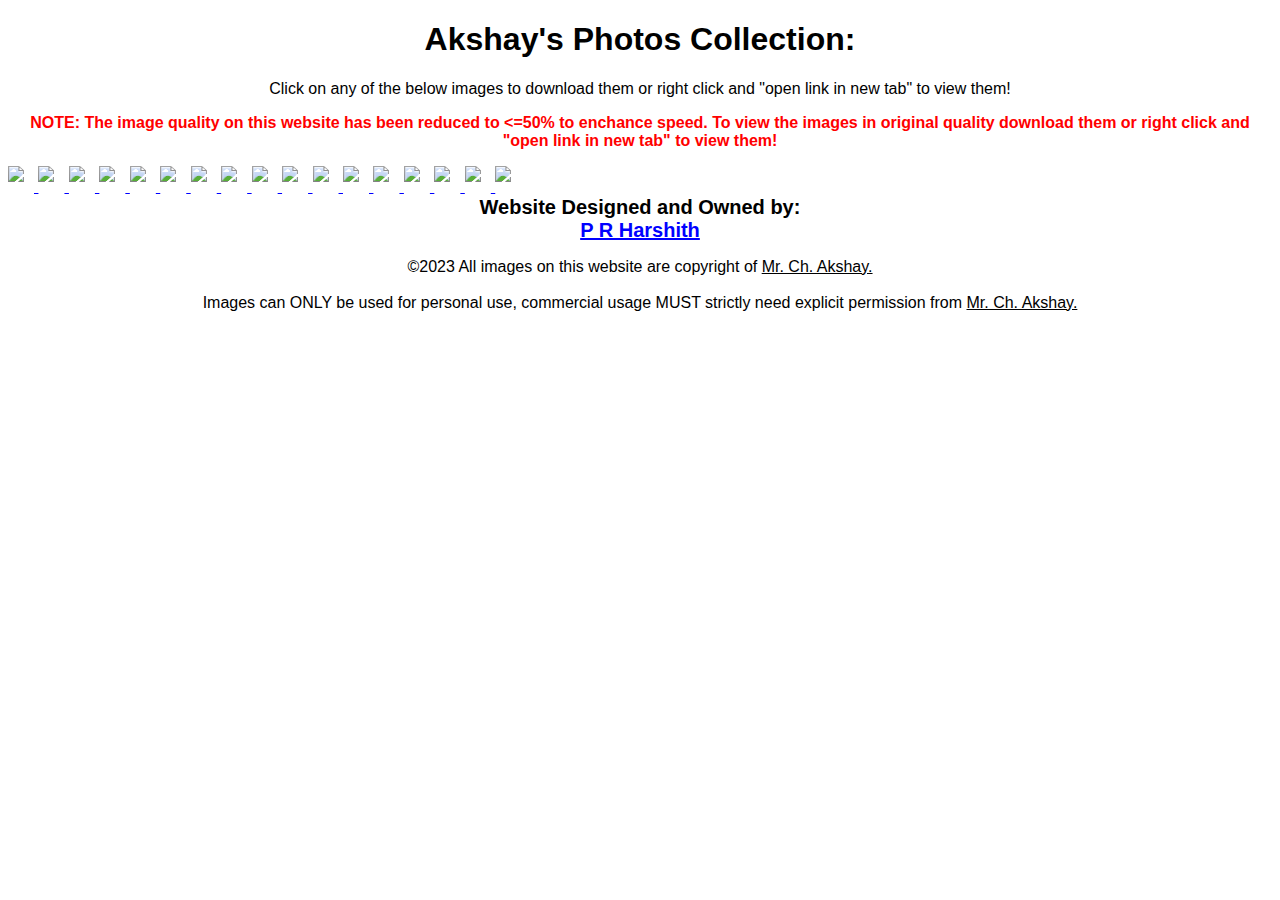
==== akshay/index.html @ 152c6425 "added new image and fixed favicon broken link" ====
<!DOCTYPE html>
<html lang="en">
<title>Akshay's Photos Collection</title>
<link rel="icon" type="image/x-icon" href="../assets/favicon.ico" />
<meta name="viewport" content="width=device-width, initial-scale=1.0">

<body>

<style>
body {
  font-family: -apple-system, BlinkMacSystemFont, "Segoe UI",
               Roboto, Oxygen-Sans, Ubuntu, Cantarell,
               "Helvetica Neue", sans-serif;
}

@media (prefers-color-scheme: dark) {

body{
background-color: black;
color: white;
}

a{
color: lightgreen;
}

#notecolor {

color: yellow;
font-weight: 600;
}


}


@media (prefers-color-scheme: light) {

a{
color: blue;
}

#notecolor {

color: red;
font-weight: 600;
}

}



img {
  margin: 0px 10px 10px 0px;
}

  .responsive {
  width: 100%;
  height: auto;
}


@media screen and (min-width: 768px) {
 
 .responsive {
  width: 100%;
  max-width: 800px;
  height: auto;
}
 
}


@media screen and (min-width: 1000px) {
 
 .responsive {
  width: 100%;
  max-width: 400px;
  height: auto;
}
 
}

</style>

<center>

<h1>Akshay's Photos Collection:</h1>
<p>Click on any of the below images to download them or right click and "open link in new tab" to view them!</p>
<p id="notecolor">NOTE: The image quality on this website has been reduced to <=50% to enchance speed. To view the images in original quality download them or right click and "open link in new tab" to view them!</p>

</center>


<a href="1.jpg" download="akshay-pic-1"> 
<img src="https://cdn.jsdelivr.net/gh/prharshith/prhcdn@main/akshay/1-min.jpg" class="responsive">
</a>

<a href="2.jpg" download="akshay-pic-2"> 
<img src="https://cdn.jsdelivr.net/gh/prharshith/prhcdn@main/akshay/2-min.jpg" class="responsive">
</a>

<a href="3.jpg" download="akshay-pic-3"> 
<img src="https://cdn.jsdelivr.net/gh/prharshith/prhcdn@main/akshay/3-min.jpg" class="responsive">
</a>

<a href="4.jpg" download="akshay-pic-4"> 
<img src="https://cdn.jsdelivr.net/gh/prharshith/prhcdn@main/akshay/4-min.jpg" class="responsive">
</a>


<a href="5.jpg" download="akshay-pic-5"> 
<img src="https://cdn.jsdelivr.net/gh/prharshith/prhcdn@main/akshay/5-min.jpg" class="responsive">
</a>

<a href="6.jpg" download="akshay-pic-6"> 
<img src="https://cdn.jsdelivr.net/gh/prharshith/prhcdn@main/akshay/6-min.jpg" class="responsive">
</a>


<a href="7.jpg" download="akshay-pic-7"> 
<img src="https://cdn.jsdelivr.net/gh/prharshith/prhcdn@main/akshay/7-min.jpg" class="responsive">
</a>


<a href="8.jpg" download="akshay-pic-8"> 
<img src="https://cdn.jsdelivr.net/gh/prharshith/prhcdn@main/akshay/8-min.jpg" class="responsive">
</a>


<a href="9.jpg" download="akshay-pic-9"> 
<img src="https://cdn.jsdelivr.net/gh/prharshith/prhcdn@main/akshay/9-min.jpg" class="responsive">
</a>

<a href="10.jpg" download="akshay-pic-10"> 
<img src="https://cdn.jsdelivr.net/gh/prharshith/prhcdn@main/akshay/10-min.jpg" class="responsive">
</a>

<a href="11.jpg" download="akshay-pic-11"> 
<img src="https://cdn.jsdelivr.net/gh/prharshith/prhcdn@main/akshay/11-min.jpg" class="responsive">
</a> 


<a href="12.jpg" download="akshay-pic-12"> 
<img src="https://cdn.jsdelivr.net/gh/prharshith/prhcdn@main/akshay/12-min.jpg" class="responsive">
</a> 


<a href="13.jpg" download="akshay-pic-13"> 
<img src="https://cdn.jsdelivr.net/gh/prharshith/prhcdn@main/akshay/13-min.jpg" class="responsive">
</a> 


<a href="14.jpg" download="akshay-pic-14"> 
<img src="https://cdn.jsdelivr.net/gh/prharshith/prhcdn@main/akshay/14-min.jpg" class="responsive">
</a> 


<a href="15.jpg" download="akshay-pic-15"> 
<img src="https://cdn.jsdelivr.net/gh/prharshith/prhcdn@main/akshay/15-min.jpg" class="responsive">
</a>

<a href="16.jpg" download="akshay-pic-16"> 
<img src="https://cdn.jsdelivr.net/gh/prharshith/prhcdn@main/akshay/16-min.jpg" class="responsive">
</a>

<a href="17.jpg" download="akshay-pic-17"> 
<img src="https://cdn.jsdelivr.net/gh/prharshith/prhcdn@main/akshay/17-min.jpg" class="responsive">
</a>

<footer>
<center>

<b style="font-size: 20px;">Website Designed and Owned by:<br> <a href="https://prharshith.pages.dev">P R Harshith</a> </b>


</footer>
</center>

<center>
<p>&copy;2023 All images on this website are copyright of <u>Mr. Ch. Akshay.</u> <br><br>Images can ONLY be used for personal use, commercial usage MUST strictly need explicit permission from <u>Mr. Ch. Akshay.</u> </p>
</center>


</body>
</html>
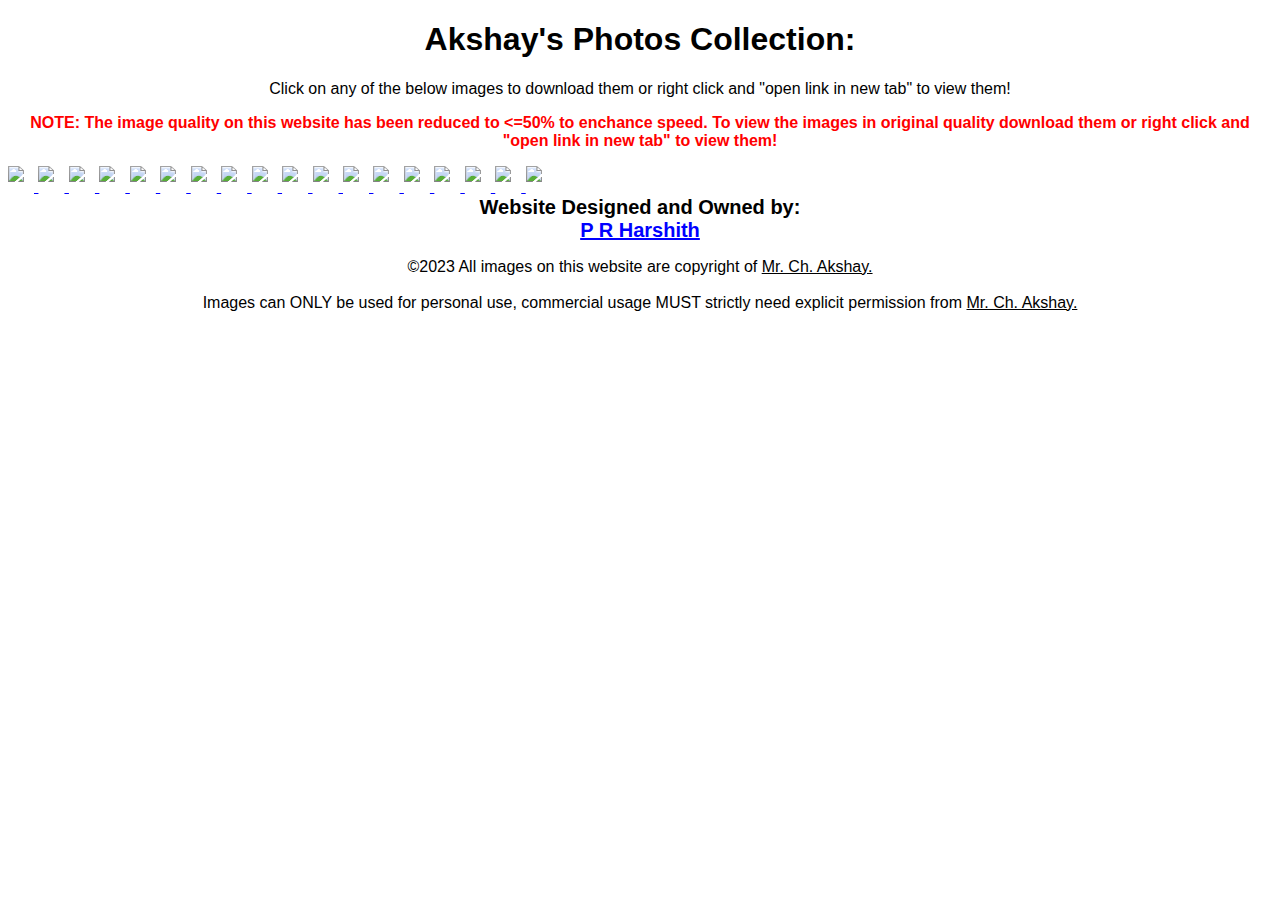
==== commit dd91034e: "added new image" ====
--- a/akshay/index.html
+++ b/akshay/index.html
@@ -160,12 +160,19 @@
 <img src="https://cdn.jsdelivr.net/gh/prharshith/prhcdn@main/akshay/15-min.jpg" class="responsive">
 </a>
 
+
 <a href="16.jpg" download="akshay-pic-16"> 
 <img src="https://cdn.jsdelivr.net/gh/prharshith/prhcdn@main/akshay/16-min.jpg" class="responsive">
 </a>
 
+
 <a href="17.jpg" download="akshay-pic-17"> 
 <img src="https://cdn.jsdelivr.net/gh/prharshith/prhcdn@main/akshay/17-min.jpg" class="responsive">
+</a>
+
+
+<a href="18.jpg" download="akshay-pic-18"> 
+<img src="https://cdn.jsdelivr.net/gh/prharshith/prhcdn@main/akshay/18-min.jpg" class="responsive">
 </a>
 
 <footer>
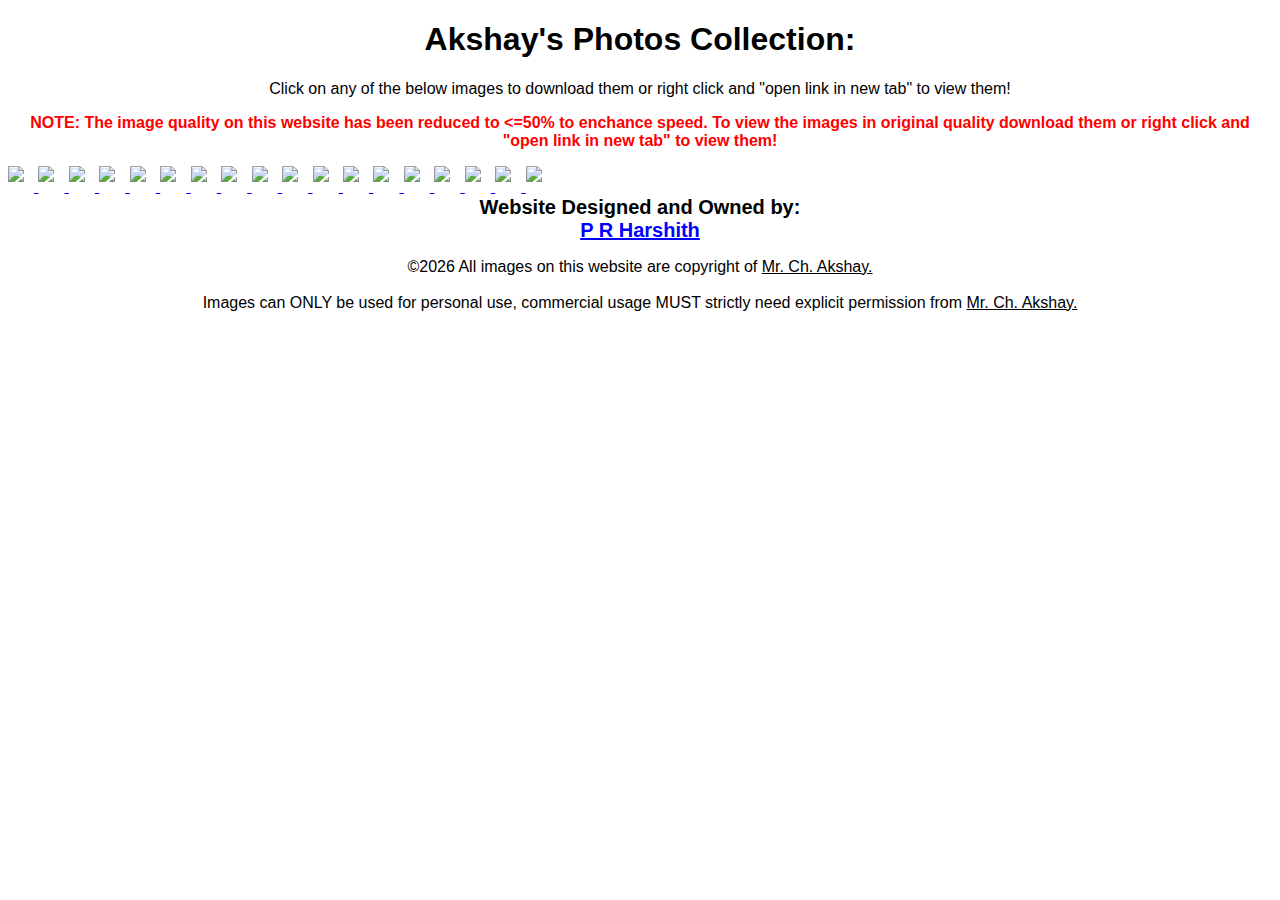
==== commit 14b6dc99: "performance update" ====
--- a/akshay/index.html
+++ b/akshay/index.html
@@ -8,9 +8,7 @@
 
 <style>
 body {
-  font-family: -apple-system, BlinkMacSystemFont, "Segoe UI",
-               Roboto, Oxygen-Sans, Ubuntu, Cantarell,
-               "Helvetica Neue", sans-serif;
+  font-family: -apple-system, BlinkMacSystemFont, "Segoe UI",Roboto, Oxygen-Sans, Ubuntu, Cantarell,"Helvetica Neue", sans-serif;
 }
 
 @media (prefers-color-scheme: dark) {
@@ -185,7 +183,7 @@
 </center>
 
 <center>
-<p>&copy;2023 All images on this website are copyright of <u>Mr. Ch. Akshay.</u> <br><br>Images can ONLY be used for personal use, commercial usage MUST strictly need explicit permission from <u>Mr. Ch. Akshay.</u> </p>
+<p>&copy;<span id="akshaycopy"><script>document.getElementById('akshaycopy').appendChild(document.createTextNode(new Date().getFullYear()))</script></span> All images on this website are copyright of <u>Mr. Ch. Akshay.</u> <br><br>Images can ONLY be used for personal use, commercial usage MUST strictly need explicit permission from <u>Mr. Ch. Akshay.</u> </p>
 </center>
 
 
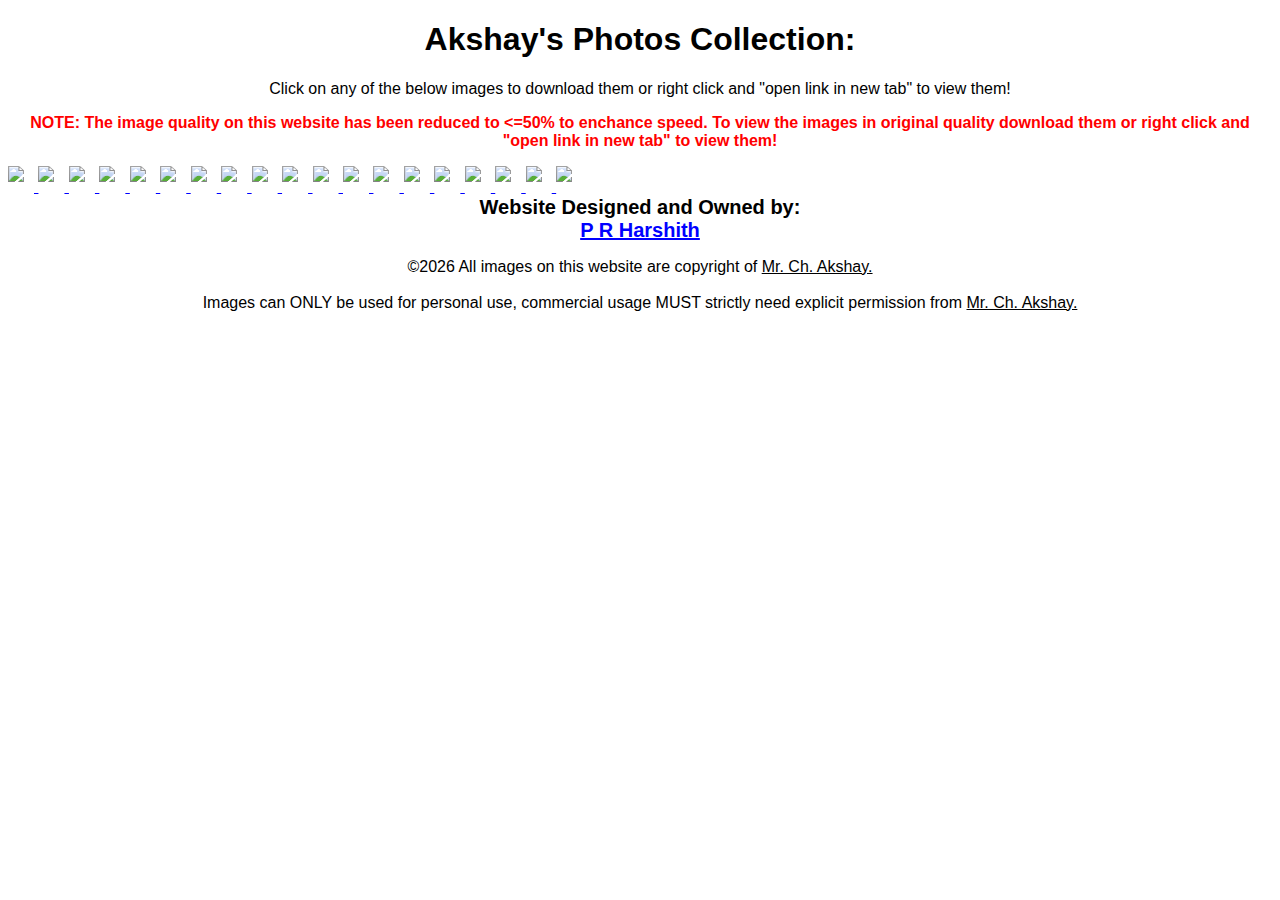
==== commit 017bcc46: "added new image" ====
--- a/akshay/index.html
+++ b/akshay/index.html
@@ -173,6 +173,10 @@
 <img src="https://cdn.jsdelivr.net/gh/prharshith/prhcdn@main/akshay/18-min.jpg" class="responsive">
 </a>
 
+<a href="19.jpg" download="akshay-pic-19"> 
+<img src="https://cdn.jsdelivr.net/gh/prharshith/prhcdn@main/akshay/19-min.jpg" class="responsive">
+</a>
+
 <footer>
 <center>
 
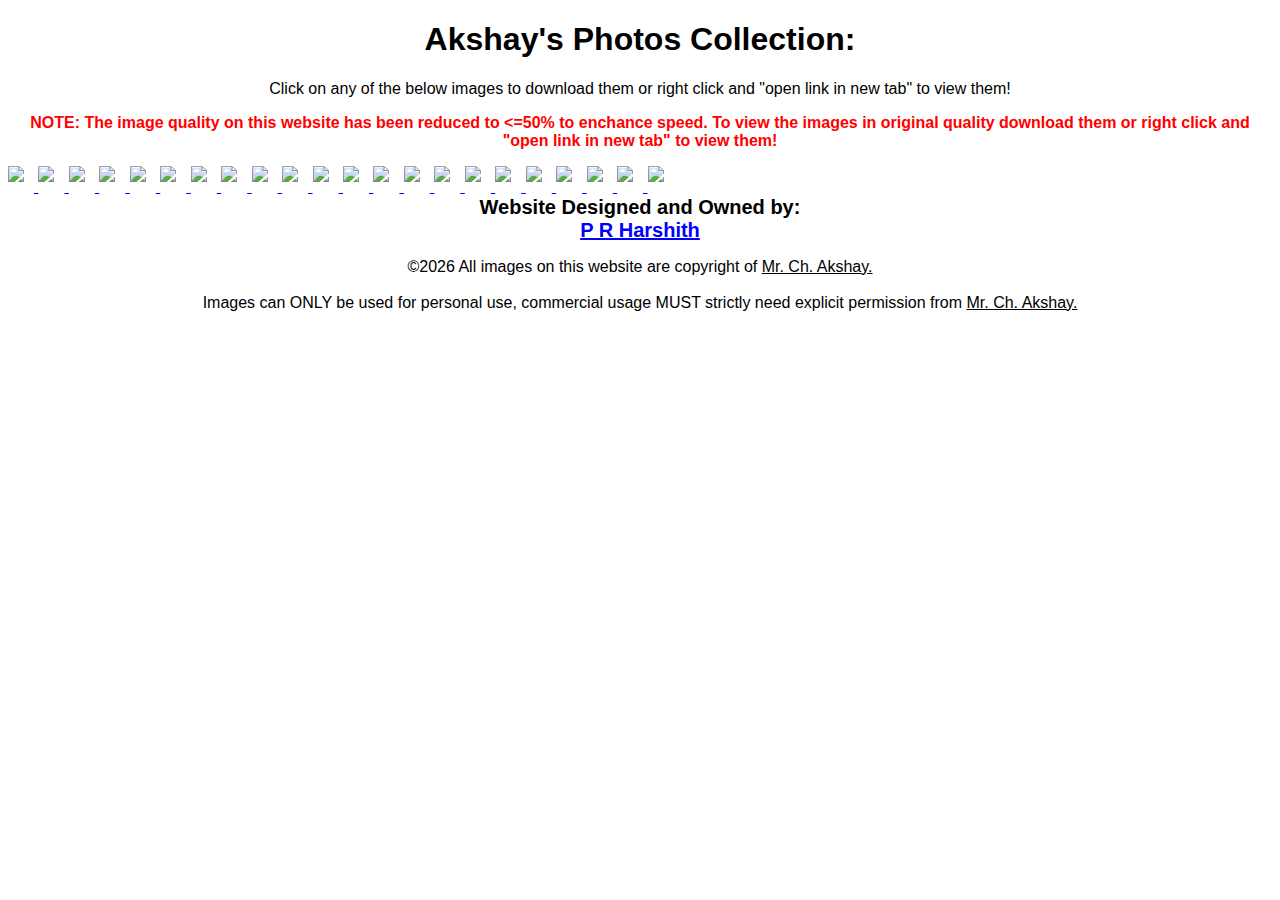
==== commit 0d0d4520: "new images added" ====
--- a/akshay/index.html
+++ b/akshay/index.html
@@ -177,6 +177,18 @@
 <img src="https://cdn.jsdelivr.net/gh/prharshith/prhcdn@main/akshay/19-min.jpg" class="responsive">
 </a>
 
+<a href="20.jpg" download="akshay-pic-20"> 
+<img src="https://cdn.jsdelivr.net/gh/prharshith/prhcdn@main/akshay/20-min.jpg" class="responsive">
+</a>
+
+<a href="21.jpg" download="akshay-pic-21"> 
+<img src="https://cdn.jsdelivr.net/gh/prharshith/prhcdn@main/akshay/21-min.jpg" class="responsive">
+</a>
+
+<a href="22.jpg" download="akshay-pic-22"> 
+<img src="https://cdn.jsdelivr.net/gh/prharshith/prhcdn@main/akshay/22-min.jpg" class="responsive">
+</a>
+
 <footer>
 <center>
 
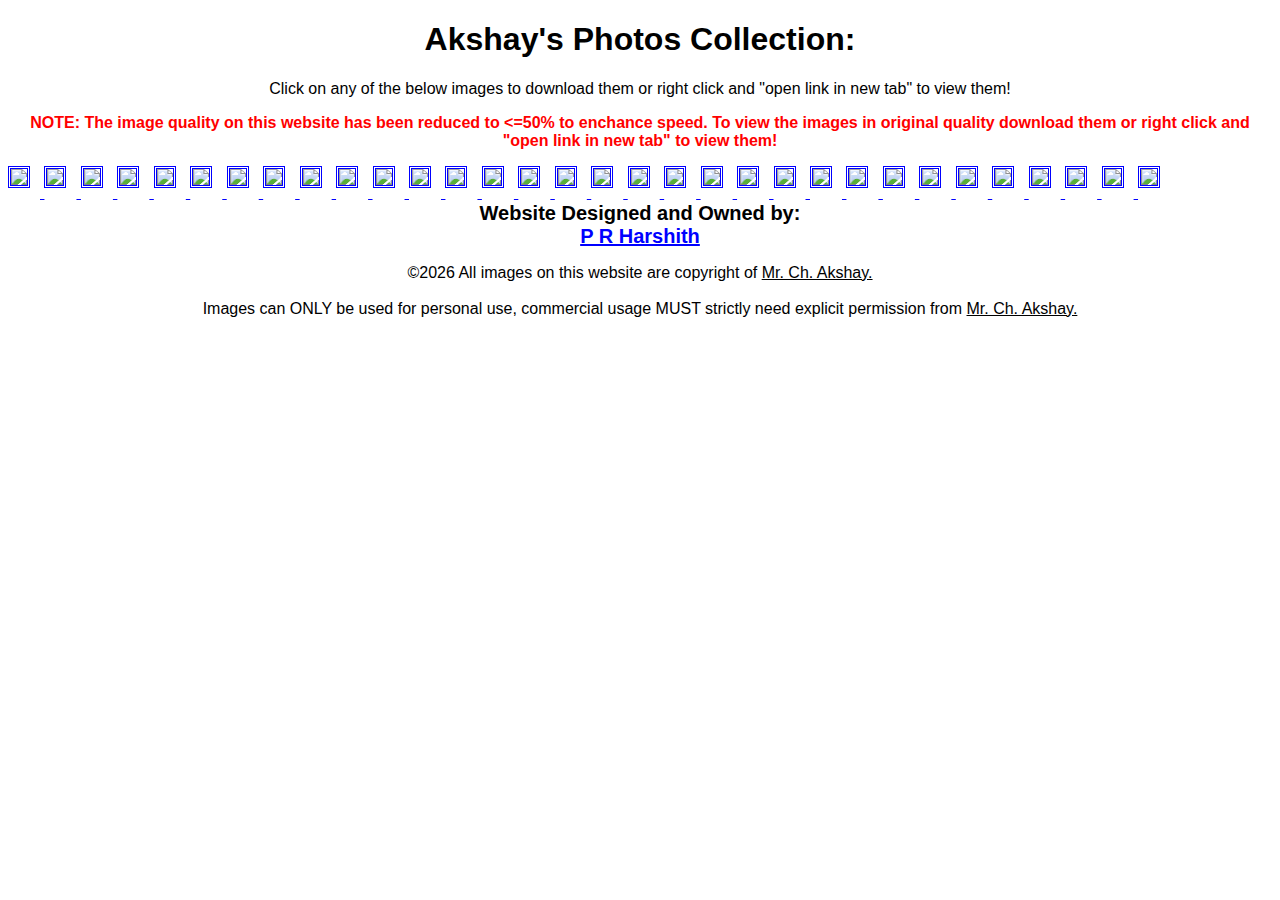
==== commit bfa4035d: "added a bunch of new photos and added border for differentiating photos in darkmode" ====
--- a/akshay/index.html
+++ b/akshay/index.html
@@ -7,8 +7,80 @@
 <body>
 
 <style>
+  @font-face {
+  font-display: swap; /* Check https://developer.mozilla.org/en-US/docs/Web/CSS/@font-face/font-display for other options. */
+  font-family: 'Lexend Deca';
+  font-style: normal;
+  font-weight: 100;
+  src: url('https://prharshith.pages.dev/fonts/lexend-deca-v21-latin-100.woff2') format('woff2'); /* Chrome 36+, Opera 23+, Firefox 39+, Safari 12+, iOS 10+ */
+}
+/* lexend-deca-200 - latin */
+@font-face {
+  font-display: swap; /* Check https://developer.mozilla.org/en-US/docs/Web/CSS/@font-face/font-display for other options. */
+  font-family: 'Lexend Deca';
+  font-style: normal;
+  font-weight: 200;
+  src: url('https://prharshith.pages.dev/fonts/lexend-deca-v21-latin-200.woff2') format('woff2'); /* Chrome 36+, Opera 23+, Firefox 39+, Safari 12+, iOS 10+ */
+}
+/* lexend-deca-300 - latin */
+@font-face {
+  font-display: swap; /* Check https://developer.mozilla.org/en-US/docs/Web/CSS/@font-face/font-display for other options. */
+  font-family: 'Lexend Deca';
+  font-style: normal;
+  font-weight: 300;
+  src: url('https://prharshith.pages.dev/fonts/lexend-deca-v21-latin-300.woff2') format('woff2'); /* Chrome 36+, Opera 23+, Firefox 39+, Safari 12+, iOS 10+ */
+}
+/* lexend-deca-regular - latin */
+@font-face {
+  font-display: swap; /* Check https://developer.mozilla.org/en-US/docs/Web/CSS/@font-face/font-display for other options. */
+  font-family: 'Lexend Deca';
+  font-style: normal;
+  font-weight: 400;
+  src: url('https://prharshith.pages.dev/fonts/lexend-deca-v21-latin-regular.woff2') format('woff2'); /* Chrome 36+, Opera 23+, Firefox 39+, Safari 12+, iOS 10+ */
+}
+/* lexend-deca-500 - latin */
+@font-face {
+  font-display: swap; /* Check https://developer.mozilla.org/en-US/docs/Web/CSS/@font-face/font-display for other options. */
+  font-family: 'Lexend Deca';
+  font-style: normal;
+  font-weight: 500;
+  src: url('https://prharshith.pages.dev/fonts/lexend-deca-v21-latin-500.woff2') format('woff2'); /* Chrome 36+, Opera 23+, Firefox 39+, Safari 12+, iOS 10+ */
+}
+/* lexend-deca-600 - latin */
+@font-face {
+  font-display: swap; /* Check https://developer.mozilla.org/en-US/docs/Web/CSS/@font-face/font-display for other options. */
+  font-family: 'Lexend Deca';
+  font-style: normal;
+  font-weight: 600;
+  src: url('https://prharshith.pages.dev/fonts/lexend-deca-v21-latin-600.woff2') format('woff2'); /* Chrome 36+, Opera 23+, Firefox 39+, Safari 12+, iOS 10+ */
+}
+/* lexend-deca-700 - latin */
+@font-face {
+  font-display: swap; /* Check https://developer.mozilla.org/en-US/docs/Web/CSS/@font-face/font-display for other options. */
+  font-family: 'Lexend Deca';
+  font-style: normal;
+  font-weight: 700;
+  src: url('https://prharshith.pages.dev/fonts/lexend-deca-v21-latin-700.woff2') format('woff2'); /* Chrome 36+, Opera 23+, Firefox 39+, Safari 12+, iOS 10+ */
+}
+/* lexend-deca-800 - latin */
+@font-face {
+  font-display: swap; /* Check https://developer.mozilla.org/en-US/docs/Web/CSS/@font-face/font-display for other options. */
+  font-family: 'Lexend Deca';
+  font-style: normal;
+  font-weight: 800;
+  src: url('https://prharshith.pages.dev/fonts/lexend-deca-v21-latin-800.woff2') format('woff2'); /* Chrome 36+, Opera 23+, Firefox 39+, Safari 12+, iOS 10+ */
+}
+/* lexend-deca-900 - latin */
+@font-face {
+  font-display: swap; /* Check https://developer.mozilla.org/en-US/docs/Web/CSS/@font-face/font-display for other options. */
+  font-family: 'Lexend Deca';
+  font-style: normal;
+  font-weight: 900;
+  src: url('https://prharshith.pages.dev/fonts/lexend-deca-v21-latin-900.woff2') format('woff2'); /* Chrome 36+, Opera 23+, Firefox 39+, Safari 12+, iOS 10+ */
+}
+
 body {
-  font-family: -apple-system, BlinkMacSystemFont, "Segoe UI",Roboto, Oxygen-Sans, Ubuntu, Cantarell,"Helvetica Neue", sans-serif;
+  font-family: "Lexend Deca", -apple-system, BlinkMacSystemFont, "Segoe UI",Roboto, Oxygen-Sans, Ubuntu, Cantarell,"Helvetica Neue", sans-serif;
 }
 
 @media (prefers-color-scheme: dark) {
@@ -50,6 +122,7 @@
 
 img {
   margin: 0px 10px 10px 0px;
+  border: double;
 }
 
   .responsive {
@@ -173,21 +246,76 @@
 <img src="https://cdn.jsdelivr.net/gh/prharshith/prhcdn@main/akshay/18-min.jpg" class="responsive">
 </a>
 
+
 <a href="19.jpg" download="akshay-pic-19"> 
 <img src="https://cdn.jsdelivr.net/gh/prharshith/prhcdn@main/akshay/19-min.jpg" class="responsive">
 </a>
 
+
 <a href="20.jpg" download="akshay-pic-20"> 
 <img src="https://cdn.jsdelivr.net/gh/prharshith/prhcdn@main/akshay/20-min.jpg" class="responsive">
 </a>
 
+
 <a href="21.jpg" download="akshay-pic-21"> 
 <img src="https://cdn.jsdelivr.net/gh/prharshith/prhcdn@main/akshay/21-min.jpg" class="responsive">
 </a>
 
+
 <a href="22.jpg" download="akshay-pic-22"> 
 <img src="https://cdn.jsdelivr.net/gh/prharshith/prhcdn@main/akshay/22-min.jpg" class="responsive">
 </a>
+
+
+<a href="23.jpg" download="akshay-pic-23"> 
+<img src="https://cdn.jsdelivr.net/gh/prharshith/prhcdn@main/akshay/23-min.jpg" class="responsive">
+</a>
+
+
+<a href="24.jpg" download="akshay-pic-24"> 
+<img src="https://cdn.jsdelivr.net/gh/prharshith/prhcdn@main/akshay/24-min.jpg" class="responsive">
+</a>
+
+
+<a href="25.jpg" download="akshay-pic-25"> 
+<img src="https://cdn.jsdelivr.net/gh/prharshith/prhcdn@main/akshay/25-min.jpg" class="responsive">
+</a>
+
+
+<a href="26.jpg" download="akshay-pic-26"> 
+<img src="https://cdn.jsdelivr.net/gh/prharshith/prhcdn@main/akshay/26-min.jpg" class="responsive">
+</a>
+
+
+<a href="27.jpg" download="akshay-pic-27"> 
+<img src="https://cdn.jsdelivr.net/gh/prharshith/prhcdn@main/akshay/27-min.jpg" class="responsive">
+</a>
+
+
+<a href="28.jpg" download="akshay-pic-28"> 
+<img src="https://cdn.jsdelivr.net/gh/prharshith/prhcdn@main/akshay/28-min.jpg" class="responsive">
+</a>
+
+
+<a href="29.jpg" download="akshay-pic-29"> 
+<img src="https://cdn.jsdelivr.net/gh/prharshith/prhcdn@main/akshay/29-min.jpg" class="responsive">
+</a>
+
+
+<a href="30.jpg" download="akshay-pic-30"> 
+<img src="https://cdn.jsdelivr.net/gh/prharshith/prhcdn@main/akshay/30-min.jpg" class="responsive">
+</a>
+
+
+<a href="31.jpg" download="akshay-pic-31"> 
+<img src="https://cdn.jsdelivr.net/gh/prharshith/prhcdn@main/akshay/31-min.jpg" class="responsive">
+</a>
+
+
+<a href="32.jpg" download="akshay-pic-32"> 
+<img src="https://cdn.jsdelivr.net/gh/prharshith/prhcdn@main/akshay/32-min.jpg" class="responsive">
+</a>
+
 
 <footer>
 <center>
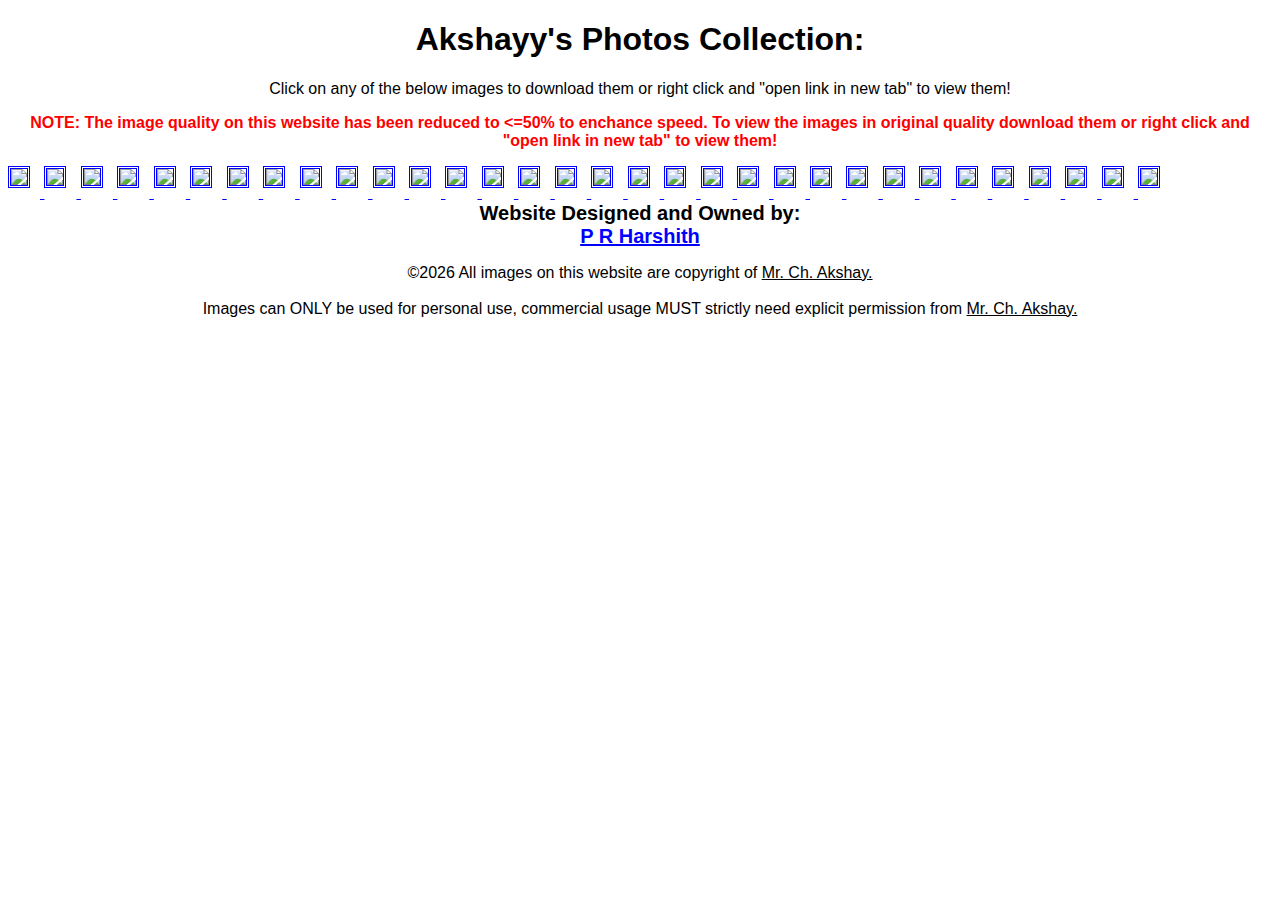
==== commit d1d554cb: "changed title and name to akshayy. Nuvvu cheppinattu chesa mowa" ====
--- a/akshay/index.html
+++ b/akshay/index.html
@@ -1,6 +1,6 @@
 <!DOCTYPE html>
 <html lang="en">
-<title>Akshay's Photos Collection</title>
+<title>Akshayy's Photos Collection</title>
 <link rel="icon" type="image/x-icon" href="../assets/favicon.ico" />
 <meta name="viewport" content="width=device-width, initial-scale=1.0">
 
@@ -156,7 +156,7 @@
 
 <center>
 
-<h1>Akshay's Photos Collection:</h1>
+<h1>Akshayy's Photos Collection:</h1>
 <p>Click on any of the below images to download them or right click and "open link in new tab" to view them!</p>
 <p id="notecolor">NOTE: The image quality on this website has been reduced to <=50% to enchance speed. To view the images in original quality download them or right click and "open link in new tab" to view them!</p>
 
